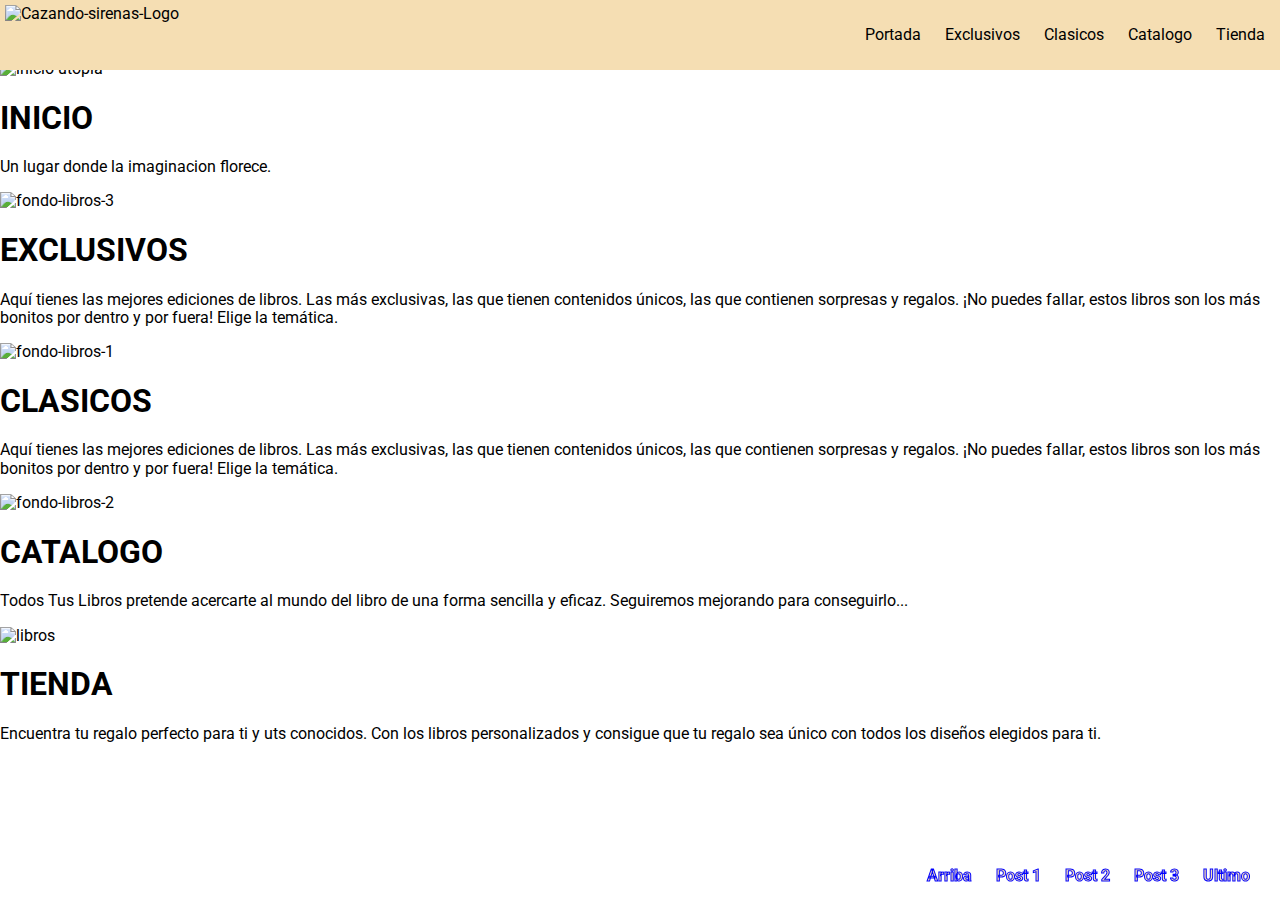
==== index.html @ bf5c40e9 "dia subido" ====
<!DOCTYPE html>
<html lang="es">
    <head>
        <meta charset="UTF-8">
        <meta name="author" content="Kalel">
        <meta name="viewport" content="width=device-width, initial-scale=1.0">
        <meta name="Descripción" content="Aqui encontraras libros exclusivos, únicos firmado por sus autores.">
        <title>CAZANDO SIRENAS</title>
        <link rel="short icon" href="https://i.ibb.co/XjqQdT4/Cazando-sirenas-Logo.png">
        <link rel="stylesheet" href="css/normalize.css">
        <link rel="stylesheet" href="css/style.css">
        <link rel="preconnect" href="https://fonts.googleapis.com">
        <link rel="preconnect" href="https://fonts.gstatic.com" crossorigin>
        <link href="https://fonts.googleapis.com/css2?family=Roboto&display=swap" rel="stylesheet">
    </head>
    <body>
        <header>
            <div class="icono">
                <img src="https://i.ibb.co/XjqQdT4/Cazando-sirenas-Logo.png" alt="Cazando-sirenas-Logo">                        
            </div>
            <div>
                <nav>
                    <a href="index.html">Portada</a>
                    <a href="exclusivo.html">Exclusivos</a>
                    <a href="clasicos.html">Clasicos</a>
                    <a href="catalogo.html">Catalogo</a>
                    <a href="tienda.html">Tienda</a>
                </nav>
            </div>
        </header>

        <main>
            <div id="inicio" class="espaciolibre">
                <img src="https://i.ibb.co/XjqQdT4/Cazando-sirenas-Logo.png" alt="Cazando-sirenas-Logo">
            </div>
            <div class="flotante">
                <nav>
                    <a href="#inicio">Arriba</a>
                    <a href="#exclusivos">Post 1</a>
                    <a href="#clasicos">Post 2</a>
                    <a href="#catalogo">Post 3</a>
                    <a href="#tienda">Ultimo</a>
                </nav>
            </div>
            <section>
                <img src="https://i.ibb.co/7W1q09q/utopia.jpg" alt="inicio utopia">
                <div class="contenedor">
                    <h1>INICIO</h1>
                    <p>
                        Un lugar donde la imaginacion florece.
                    </p>
                </div>
            </section>

            <section id="exclusivos">
                <img src="https://i.ibb.co/ZhdXg3T/fondo-libros-3.jpg" alt="fondo-libros-3">
                <div class="contenedor">
                    <div class="contenido">
                        <h1>EXCLUSIVOS</h1>
                        <p>
                            Aquí tienes las mejores ediciones de libros. 
                            Las más exclusivas, las que tienen contenidos únicos, 
                            las que contienen sorpresas y regalos. ¡No puedes fallar, 
                            estos libros son los más bonitos por dentro y por fuera! 
                            Elige la temática.
                        </p>
                        <div>
                            <div></div>
                        </div>
                    </div>
                </div>
            </section>

            <section id="clasicos">
                <img src="https://i.ibb.co/0Q04Tzd/fondo-libros-1.jpg" alt="fondo-libros-1">
                <div class="contenedor">
                    <div class="contenido">
                        <h1>CLASICOS</h1>
                        <p>
                            Aquí tienes las mejores ediciones de libros. 
                            Las más exclusivas, las que tienen contenidos únicos, 
                            las que contienen sorpresas y regalos. ¡No puedes fallar, 
                            estos libros son los más bonitos por dentro y por fuera! 
                            Elige la temática.
                        </p>
                        <div>
                            <div></div>
                        </div>
                    </div>
                </div>
            </section>

            <section id="catalogo">
                <img src="https://i.ibb.co/F3kPDpq/fondo-libros-2.jpg" alt="fondo-libros-2">
                <div class="contenedor">
                    <div class="contenido">
                        <h1>CATALOGO</h1>
                        <p>
                            Todos Tus Libros pretende acercarte 
                            al mundo del libro de una forma sencilla 
                            y eficaz. Seguiremos mejorando para conseguirlo...
                        </p>
                        <div>
                            <div></div>
                        </div>
                    </div>
                </div>
            </section>

            <section id="tienda">
                <img src="https://i.ibb.co/99hGVG6/libros.jpg" alt="libros">
                <div class="contenedor">
                    <div class="contenido">
                        <h1>TIENDA</h1>
                        <p>
                            Encuentra tu regalo perfecto para ti y uts conocidos.
                            Con los libros personalizados y 
                            consigue que tu regalo sea único 
                            con todos los diseños elegidos para ti.
                        </p>
                        <div>
                            <div></div>
                        </div>
                    </div>
                </div>
            </section>

        </main>
    </body>
</html>
---- css/style.css ----
*{
    box-sizing: border-box;
}

body{
    min-width: 700px;
    font-family: "Roboto", sans-serif;
    font-weight: 400;
    font-style: normal;
    font-size: 16px;
}
/* HEADER -------------------------------- HEADER */
header{
    width: 100%;
    display: flex;
    position: fixed;
    background-color: wheat;
    justify-content: space-between;
    text-decoration: none;
    align-items: center;
}
.icono{
    margin: 5px;
    display: flex;
    align-items: center;
}
.icono img{
    height: 60px;
    margin-left: 0;
}
nav a{
    color: black;
    margin: 5px;
    font-weight: 600px;
    padding-right: 10px;
    text-decoration: none;
}
nav a:hover{
    color: orangered;
    text-decoration: none;
}
/* MAIN ---------------------------------- MAIN */
main{
    width: 100%;
}
.espaciolibre{
    width: 100%;
    height: 60px;
}
.espaciolibre img{
    height: 60px;
    margin-left: 0;
}
/* TEXTO NAVEGAR*/
.flotante {
    display: flex;
    position: fixed;
    bottom: 15px;
    right: 15px;
}
.flotante a{
    -webkit-text-stroke-width: 1px;
    -webkit-text-stroke-color: blue;
    text-align: right;
    font-weight: bold;
    color: wheat;
}
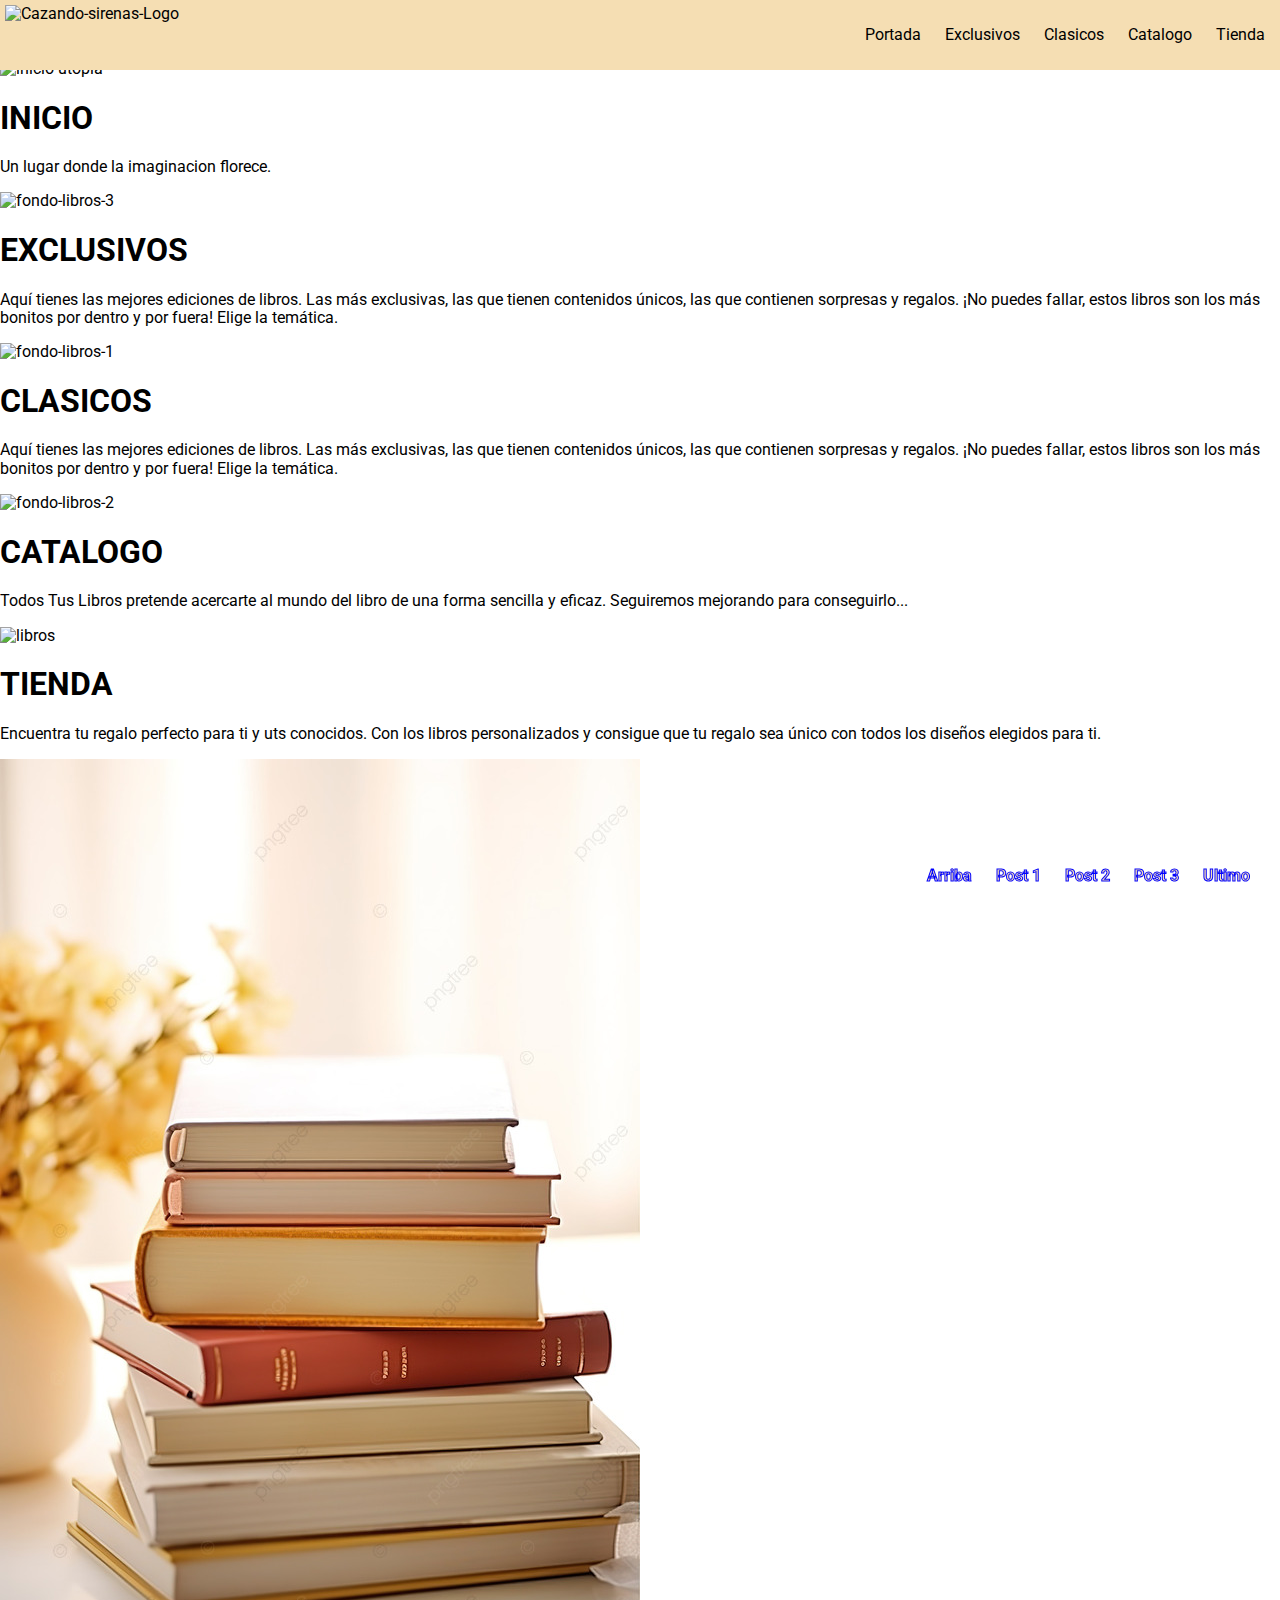
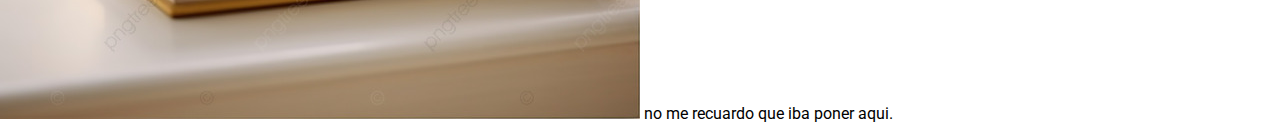
==== commit 359d63c1: "dia 1" ====
--- a/index.html
+++ b/index.html
@@ -119,7 +119,10 @@
                             con todos los diseños elegidos para ti.
                         </p>
                         <div>
-                            <div></div>
+                            <div>
+                                <img src="imagenes/libro-monto.jpg" alt="monton libro">
+                                no me recuardo que iba poner aqui.
+                            </div>
                         </div>
                     </div>
                 </div>
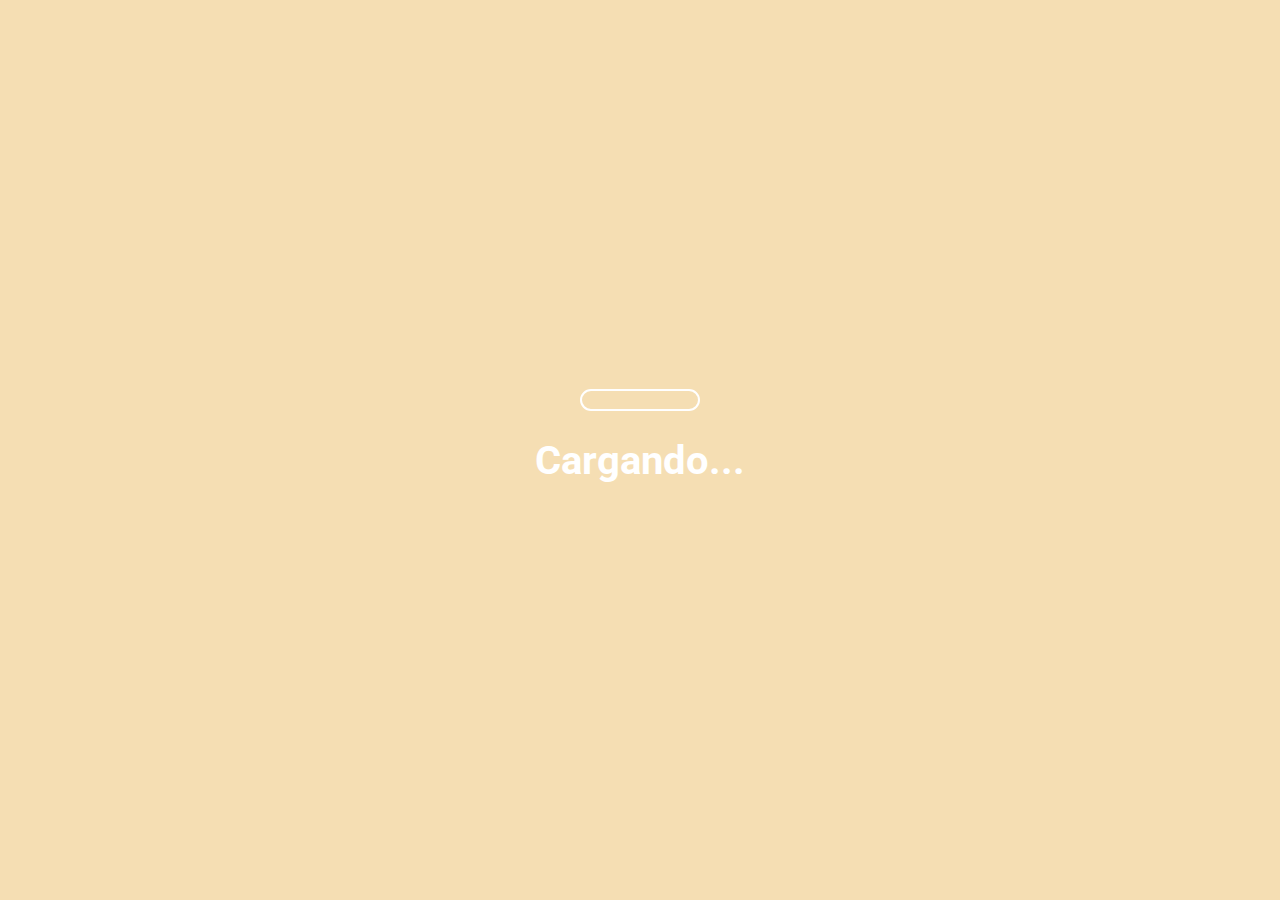
==== commit 149cb0da: "dia 2 loading cargado" ====
--- a/index.html
+++ b/index.html
@@ -9,6 +9,7 @@
         <link rel="short icon" href="https://i.ibb.co/XjqQdT4/Cazando-sirenas-Logo.png">
         <link rel="stylesheet" href="css/normalize.css">
         <link rel="stylesheet" href="css/style.css">
+        <link rel="stylesheet" href="css/loading.css">
         <link rel="preconnect" href="https://fonts.googleapis.com">
         <link rel="preconnect" href="https://fonts.gstatic.com" crossorigin>
         <link href="https://fonts.googleapis.com/css2?family=Roboto&display=swap" rel="stylesheet">
@@ -34,7 +35,7 @@
                 <img src="https://i.ibb.co/XjqQdT4/Cazando-sirenas-Logo.png" alt="Cazando-sirenas-Logo">
             </div>
             <div class="flotante">
-                <nav>
+                <nav class="vertical">
                     <a href="#inicio">Arriba</a>
                     <a href="#exclusivos">Post 1</a>
                     <a href="#clasicos">Post 2</a>
@@ -119,15 +120,17 @@
                             con todos los diseños elegidos para ti.
                         </p>
                         <div>
-                            <div>
-                                <img src="imagenes/libro-monto.jpg" alt="monton libro">
-                                no me recuardo que iba poner aqui.
-                            </div>
+                            <div></div>
                         </div>
                     </div>
                 </div>
             </section>
-
+            <section class="loader">
+                <div class="barra"></div>
+                <div>
+                    <h1 class="escribir">Cargando...<span>&#160;</span></h1>                    
+                </div>
+            </section>
         </main>
     </body>
 </html>
--- a/css/style.css
+++ b/css/style.css
@@ -1,8 +1,8 @@
 *{
     box-sizing: border-box;
 }
-
-body{
+body,html{
+    height: 100vh;
     min-width: 700px;
     font-family: "Roboto", sans-serif;
     font-weight: 400;
@@ -12,6 +12,7 @@
 /* HEADER -------------------------------- HEADER */
 header{
     width: 100%;
+    min-width: 700px;
     display: flex;
     position: fixed;
     background-color: wheat;
@@ -58,6 +59,10 @@
     bottom: 15px;
     right: 15px;
 }
+.vertical{
+    display: flex;
+    flex-direction: column;
+}
 .flotante a{
     -webkit-text-stroke-width: 1px;
     -webkit-text-stroke-color: blue;
--- a/css/loading.css
+++ b/css/loading.css
@@ -0,0 +1,78 @@
+.loader{
+    background: wheat;
+    width: 100%;
+    height: 100%;
+    /*centrar elementos "bolitas"*/
+    flex-direction: column;
+    display: flex;/*inicar que mueva los elementos*/
+    align-items: center;/* alinear elementos*/
+    justify-content: center;/*justificar el contenido*/
+    position: fixed;
+    top: 0;
+    left: 0;
+    z-index: 3;
+    /* Crear animacion*/
+    animation: loader 2s linear forwards;
+
+}
+@keyframes loader{
+    0%{
+        opacity: 1;
+        visibility: visible;
+    }
+    80%{
+        opacity: 1;
+        visibility: visible;
+    }
+    100%{
+        opacity:0;
+        visibility: hidden;
+    }
+}
+#animationWindow {
+    width: 50%;
+    height: 50%;
+}
+
+/* BARRA DE CARGA*/
+.barra {
+    width: 120px;
+    height: 22px;
+    border-radius: 20px;
+    color: white;
+    border: 2px solid;
+    position: relative;
+  }
+.barra::before {
+    content: "";
+    position: absolute;
+    margin: 2px;
+    inset: 0 100% 0 0;
+    border-radius: inherit;
+    background: currentColor;
+    animation: l6 2s infinite;
+}
+@keyframes l6 {
+    100% {inset:0}
+}
+
+/* TEXTO CARGANDO*/
+.escribir { 
+	position: relative; 
+	float: left;
+	color: #fff;
+	font-size: 2.5em;
+}
+
+.escribir span {
+    position:absolute;
+    right:0;
+    width:0;
+    background: wheat;
+    animation: escribir 2s;
+}
+
+@keyframes escribir {
+    from { width: 100% }
+    to { width:0 }
+}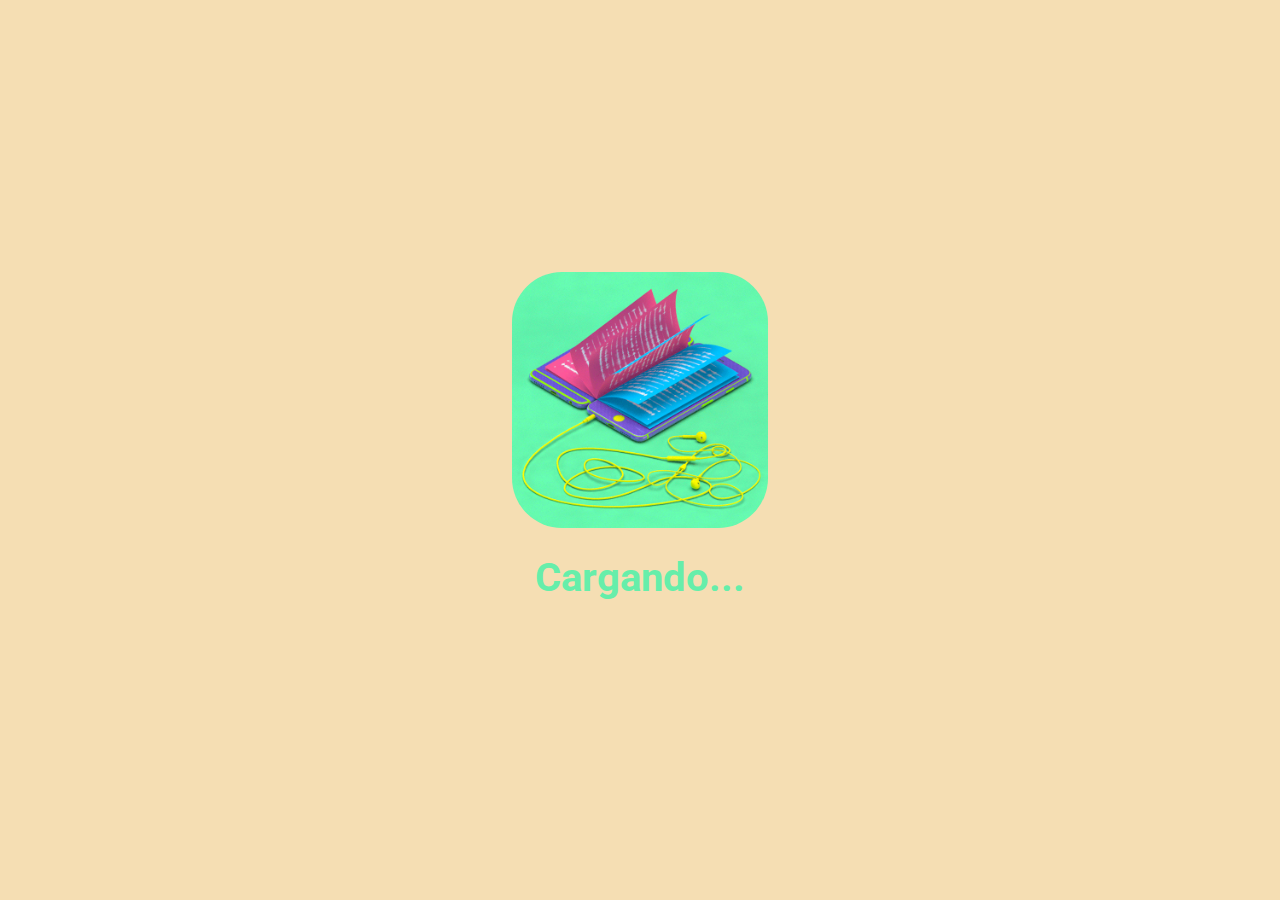
==== commit d967ed82: "25 octubre" ====
--- a/index.html
+++ b/index.html
@@ -31,9 +31,6 @@
         </header>
 
         <main>
-            <div id="inicio" class="espaciolibre">
-                <img src="https://i.ibb.co/XjqQdT4/Cazando-sirenas-Logo.png" alt="Cazando-sirenas-Logo">
-            </div>
             <div class="flotante">
                 <nav class="vertical">
                     <a href="#inicio">Arriba</a>
@@ -43,19 +40,21 @@
                     <a href="#tienda">Ultimo</a>
                 </nav>
             </div>
-            <section>
-                <img src="https://i.ibb.co/7W1q09q/utopia.jpg" alt="inicio utopia">
+            <section id="inicio">
                 <div class="contenedor">
-                    <h1>INICIO</h1>
-                    <p>
-                        Un lugar donde la imaginacion florece.
-                    </p>
+                    <img src="https://i.ibb.co/7W1q09q/utopia.jpg" alt="inicio utopia">
+                    <div class="contenido">
+                        <h1>INICIO</h1>
+                        <p>
+                            Un lugar donde la imaginacion florece.
+                        </p>
+                    </div>
                 </div>
             </section>
 
             <section id="exclusivos">
-                <img src="https://i.ibb.co/ZhdXg3T/fondo-libros-3.jpg" alt="fondo-libros-3">
                 <div class="contenedor">
+                    <img src="https://i.ibb.co/ZhdXg3T/fondo-libros-3.jpg" alt="fondo-libros-3">
                     <div class="contenido">
                         <h1>EXCLUSIVOS</h1>
                         <p>
@@ -73,8 +72,8 @@
             </section>
 
             <section id="clasicos">
-                <img src="https://i.ibb.co/0Q04Tzd/fondo-libros-1.jpg" alt="fondo-libros-1">
                 <div class="contenedor">
+                    <img src="https://i.ibb.co/0Q04Tzd/fondo-libros-1.jpg" alt="fondo-libros-1">
                     <div class="contenido">
                         <h1>CLASICOS</h1>
                         <p>
@@ -92,8 +91,8 @@
             </section>
 
             <section id="catalogo">
-                <img src="https://i.ibb.co/F3kPDpq/fondo-libros-2.jpg" alt="fondo-libros-2">
                 <div class="contenedor">
+                    <img src="https://i.ibb.co/F3kPDpq/fondo-libros-2.jpg" alt="fondo-libros-2">
                     <div class="contenido">
                         <h1>CATALOGO</h1>
                         <p>
@@ -109,8 +108,8 @@
             </section>
 
             <section id="tienda">
-                <img src="https://i.ibb.co/99hGVG6/libros.jpg" alt="libros">
                 <div class="contenedor">
+                    <img src="https://i.ibb.co/99hGVG6/libros.jpg" alt="libros">
                     <div class="contenido">
                         <h1>TIENDA</h1>
                         <p>
@@ -126,7 +125,7 @@
                 </div>
             </section>
             <section class="loader">
-                <div class="barra"></div>
+                <img src="imagenes/Libro-hojeandose.gif" alt="">
                 <div>
                     <h1 class="escribir">Cargando...<span>&#160;</span></h1>                    
                 </div>
--- a/css/style.css
+++ b/css/style.css
@@ -1,63 +1,58 @@
 *{
     box-sizing: border-box;
 }
-body,html{
-    height: 100vh;
-    min-width: 700px;
+
+html,body {
     font-family: "Roboto", sans-serif;
-    font-weight: 400;
-    font-style: normal;
-    font-size: 16px;
+    margin: 0;
+    padding: 0;
 }
-/* HEADER -------------------------------- HEADER */
-header{
+
+/* HEADER----------------HEADER */
+header {
+    position: fixed;
+    top: 0;
+    left: 0;
     width: 100%;
     min-width: 700px;
-    display: flex;
-    position: fixed;
+    height: 70px;
     background-color: wheat;
-    justify-content: space-between;
-    text-decoration: none;
-    align-items: center;
-}
-.icono{
-    margin: 5px;
     display: flex;
     align-items: center;
+    justify-content: space-between;
+    padding: 0 20px;
+    z-index: 3;
 }
-.icono img{
+header .icono img {
     height: 60px;
-    margin-left: 0;
 }
-nav a{
+header nav a {
     color: black;
-    margin: 5px;
-    font-weight: 600px;
-    padding-right: 10px;
     text-decoration: none;
+    margin: 0 15px;
 }
-nav a:hover{
+header nav a:hover {
     color: orangered;
-    text-decoration: none;
+}
+section:before {
+    content: "";
+    display: block;
+    height: 70px; /* Ajusta a la altura del header */
+    margin-top: -70px; /* Debe ser igual a la altura del header */
 }
 /* MAIN ---------------------------------- MAIN */
 main{
     width: 100%;
+    padding-top: 70px;
 }
-.espaciolibre{
-    width: 100%;
-    height: 60px;
-}
-.espaciolibre img{
-    height: 60px;
-    margin-left: 0;
-}
+
 /* TEXTO NAVEGAR*/
 .flotante {
     display: flex;
     position: fixed;
     bottom: 15px;
-    right: 15px;
+    left: 15px;
+    z-index: 3;
 }
 .vertical{
     display: flex;
@@ -65,8 +60,60 @@
 }
 .flotante a{
     -webkit-text-stroke-width: 1px;
-    -webkit-text-stroke-color: blue;
-    text-align: right;
+    -webkit-text-stroke-color: orange;
+    text-align: left;
     font-weight: bold;
+    color: orange;
+    text-decoration: none;
+}
+.flotante a:hover {
+    -webkit-text-stroke-width: 1px;
+    -webkit-text-stroke-color: orangered;
+    color: orangered;
+}
+
+/* BLOQUE INICIO ---------------------------------- BLOQUE INICIO */
+.contenedor {
+    position: relative;
+    text-align: center;
+    margin: 0 auto;
+    width: 100%;
+    min-width: 700px;
+    max-width: 1600px;
+    overflow: hidden;
+}
+.contenedor img {
+    width: 100%;
+    height: auto;
+    display: block;
+}
+
+/* Texto sobre imágenes */
+.contenido {
+    position: absolute;
+    top: 50%;
+    left: 50%;
+    transform: translate(-50%, -50%);
     color: wheat;
+    background-color: rgba(0, 0, 0, 0.5);
+    padding: 20px;
+    border-radius: 8px;
+    width: 80%;
 }
+.contenido:hover{
+    border: 1px;
+    border-color: black;
+    background-color: rgba(0, 0, 0, 0.7);
+}
+.contenido img{
+    width: 25%;
+}
+.contenedor h1 {
+    font-size: 2rem;
+    margin-bottom: 10px;
+}
+
+.contenedor p {
+    font-size: 1rem;
+    line-height: 1.6;
+}
--- a/css/loading.css
+++ b/css/loading.css
@@ -13,14 +13,17 @@
     z-index: 3;
     /* Crear animacion*/
     animation: loader 2s linear forwards;
-
+}
+.loader img{
+    width: 20%;
+    border-radius: 50px;
 }
 @keyframes loader{
     0%{
         opacity: 1;
         visibility: visible;
     }
-    80%{
+    90%{
         opacity: 1;
         visibility: visible;
     }
@@ -60,7 +63,7 @@
 .escribir { 
 	position: relative; 
 	float: left;
-	color: #fff;
+	color: #66eeaa;
 	font-size: 2.5em;
 }
 
@@ -75,4 +78,4 @@
 @keyframes escribir {
     from { width: 100% }
     to { width:0 }
-}+}
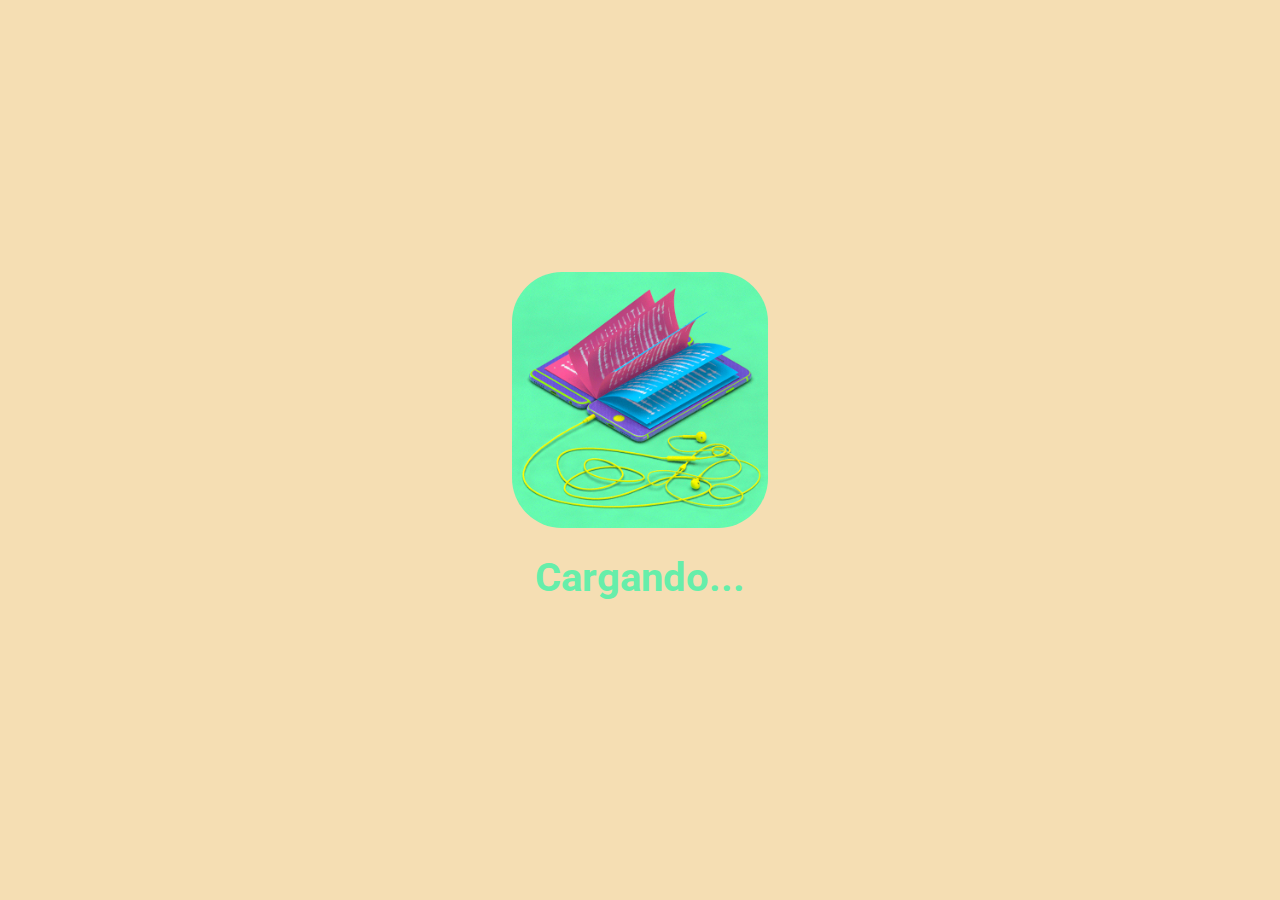
==== commit 5295fb56: "27/10/2024 footer" ====
--- a/index.html
+++ b/index.html
@@ -6,9 +6,11 @@
         <meta name="viewport" content="width=device-width, initial-scale=1.0">
         <meta name="Descripción" content="Aqui encontraras libros exclusivos, únicos firmado por sus autores.">
         <title>CAZANDO SIRENAS</title>
+        <link rel="stylesheet" href="https://cdnjs.cloudflare.com/ajax/libs/font-awesome/6.6.0/css/all.min.css">
         <link rel="short icon" href="https://i.ibb.co/XjqQdT4/Cazando-sirenas-Logo.png">
         <link rel="stylesheet" href="css/normalize.css">
         <link rel="stylesheet" href="css/style.css">
+        <link rel="stylesheet" href="css/footer.css">
         <link rel="stylesheet" href="css/loading.css">
         <link rel="preconnect" href="https://fonts.googleapis.com">
         <link rel="preconnect" href="https://fonts.gstatic.com" crossorigin>
@@ -23,30 +25,35 @@
                 <nav>
                     <a href="index.html">Portada</a>
                     <a href="exclusivo.html">Exclusivos</a>
-                    <a href="clasicos.html">Clasicos</a>
-                    <a href="catalogo.html">Catalogo</a>
+                    <a href="clasicos.html">Clásicos</a>
+                    <a href="catalogo.html">Catálogo</a>
                     <a href="tienda.html">Tienda</a>
+                </nav>
+            </div>
+            <div class="flotante">
+                <nav class="vertical">
+                    <a href="#inicio">Arriba</a>
+                    <a href="#exclusivos">Exclusivos</a>
+                    <a href="#clasicos">Clásicos</a>
+                    <a href="#catalogo">Catálogo</a>
+                    <a href="#tienda">Tienda</a>
                 </nav>
             </div>
         </header>
 
         <main>
-            <div class="flotante">
-                <nav class="vertical">
-                    <a href="#inicio">Arriba</a>
-                    <a href="#exclusivos">Post 1</a>
-                    <a href="#clasicos">Post 2</a>
-                    <a href="#catalogo">Post 3</a>
-                    <a href="#tienda">Ultimo</a>
-                </nav>
-            </div>
             <section id="inicio">
                 <div class="contenedor">
                     <img src="https://i.ibb.co/7W1q09q/utopia.jpg" alt="inicio utopia">
                     <div class="contenido">
-                        <h1>INICIO</h1>
+                        <h1>¡DESCUBRE TU PROXIMO LIBRO!</h1>
                         <p>
                             Un lugar donde la imaginacion florece.
+                            Como dice el popular dicho... "Un día sin leer, es un día perdido".
+                            ¿Te ha pasado que muchas veces tienes ganas de leer un libro interesante, 
+                            novelas clásicas o algo por el estilo, pero no sabes cuál y te rindes?
+                            Por eso, aquí te ofresemos todos los libros para leer en tu casa 
+                            de obras clásicas de siempre (en formato exclusivo y en español).
                         </p>
                     </div>
                 </div>
@@ -64,6 +71,7 @@
                             estos libros son los más bonitos por dentro y por fuera! 
                             Elige la temática.
                         </p>
+                        <a href="exclusivo.html"><button class="boton-agregar">VER LIBROS EXCLUSIVOS</button></a>
                         <div>
                             <div></div>
                         </div>
@@ -83,6 +91,7 @@
                             estos libros son los más bonitos por dentro y por fuera! 
                             Elige la temática.
                         </p>
+                        <a href="clasicos.html"><button class="boton-agregar">VER LIBROS CLÁSICOS</button></a>
                         <div>
                             <div></div>
                         </div>
@@ -100,6 +109,7 @@
                             al mundo del libro de una forma sencilla 
                             y eficaz. Seguiremos mejorando para conseguirlo...
                         </p>
+                        <a href="catalogo.html"><button class="boton-agregar">VER CATÁLOGO COMPLETO</button></a>
                         <div>
                             <div></div>
                         </div>
@@ -118,6 +128,7 @@
                             consigue que tu regalo sea único 
                             con todos los diseños elegidos para ti.
                         </p>
+                        <a href="tienda.html"><button class="boton-agregar">VER UBICACION DE TIENDA</button></a>
                         <div>
                             <div></div>
                         </div>
@@ -131,6 +142,40 @@
                 </div>
             </section>
         </main>
+        <footer>
+            <div class="marco">
+                <div class="cuadro">
+                    <div class="columna-33">
+                        <img src="https://i.ibb.co/XjqQdT4/Cazando-sirenas-Logo.png" alt="cazando" class="logo-footer">
+                    </div>
+                    <div class="columna-30">
+                        <h3>
+                            SOPORTE
+                        </h3>
+                        <ul>
+                            <li><a href="#">Mis pedidos</a></li>
+                            <li><a href="#">Preguntas frecuentes</a></li>
+                            <li><a href="#">¿Quieres publicar?</a></li>
+                            <li>Telefono: 051-123123</li>
+                        </ul>
+                    </div>
+                    <div class="columna-30">
+                        <h3>
+                            REDES SOCIALES
+                        </h3>
+                        <ul class="redes">
+                            <li><a href="#"><i class="fa fa-envelope" ></i> Gmail</a></li>
+                            <li><a href="#"><i class="fa-brands fa-facebook"></i> Facebook</a></li>
+                            <li><a href="#"><i class="fa-brands fa-square-twitter"></i> Twitter</a></li>
+                            <li><a href="#"><i class="fa-brands fa-square-whatsapp"></i> Whatsapp</a></li>
+                        </ul>
+                    </div>
+                </div>
+            </div>
+            <div class="demetrio">
+                &copy; Derecho Reservados - 2024 - Demetrio
+            </div>
+        </footer>
     </body>
 </html>
     --- a/css/footer.css
+++ b/css/footer.css
@@ -0,0 +1,67 @@
+footer{
+    min-width: 700px;
+    background-color: wheat;
+    color: black;
+    font-size: 1rem;
+}
+.marco{
+    min-width: 670px;
+    max-width: 1600px;
+    margin: 0 auto;
+    padding-right: 15px;
+    padding-left: 15px;
+
+}
+.cuadro{
+    display: flex;
+    flex-wrap: wrap;
+    margin-left: -15px;
+    margin-right: -15px;
+    justify-content: center;
+}
+.columna-30{
+    padding-left: 15px;
+    width: 30%;
+}
+.columna-33{
+    width: 30%;
+    justify-content: center;
+}
+footer ul{
+    padding-left: 0;
+    list-style: none;
+}
+footer ul li{
+    margin-bottom: 5px;
+}
+footer .logo-footer{
+    justify-content: center;
+    margin: 15px;
+    width: 80%;
+}
+footer a{
+    color: black;
+    text-decoration: none;
+}
+footer .redes{
+    margin: 0 6px;
+}
+.redes li a{
+    color: orange;
+    margin: 5px;
+    font-weight: bold;
+    padding-right: 10px;
+    text-decoration: none;
+}
+.redes li  a:hover{
+    color: orangered;
+    text-decoration: none;
+}
+footer .demetrio{
+    background-color: orange;
+    text-align: center;
+    padding-top: 10px;
+    padding-right: 15px;
+    padding-left: 15px;
+    padding-bottom: 10px;
+}